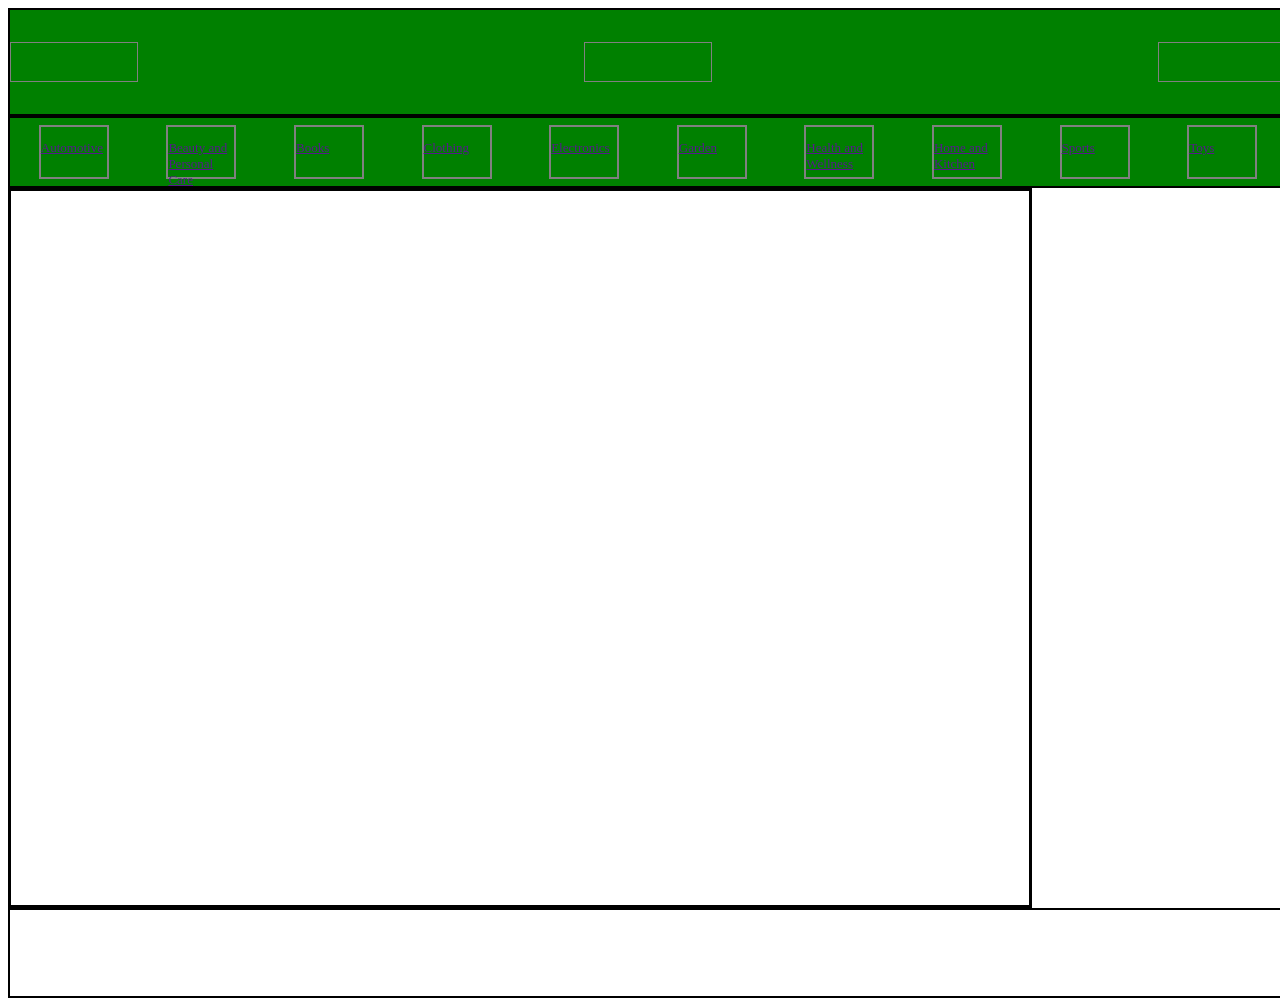
==== index.html @ 711eae20 "frontend stuff" ====
<!DOCTYPE html>
<html lang="en">
<head>
    <meta charset="UTF-8">
    <meta name="viewport" content="width=device-width, initial-scale=1.0">
    <title>webshop</title>
    <link rel="stylesheet" href="style.css">
</head>
<body>
    <header>
        <section id="top">
            <div id="login"><img src="https://external-content.duckduckgo.com/iu/?u=https%3A%2F%2Fw7.pngwing.com%2Fpngs%2F81%2F570%2Fpng-transparent-profile-logo-computer-icons-user-user-blue-heroes-logo.png&f=1&nofb=1&ipt=aa753eb580d3f5b8de29c33755204b1c9de321f081be3feeca931394bd834cc1" alt=""></div>
            <div id="logo"><img src="https://external-content.duckduckgo.com/iu/?u=https%3A%2F%2Fd1csarkz8obe9u.cloudfront.net%2Fposterpreviews%2Fprofessional-logo-design-template-99eb60199346b115b2cb5cd32eebb582_screen.jpg%3Fts%3D1621160488&f=1&nofb=1&ipt=78014ba0e2e1c7c8bb31674689281ed188a355c8fa24ca6b5a8a7b20e74b12da" alt=""></div>
            <div id="cart"><img src="https://external-content.duckduckgo.com/iu/?u=https%3A%2F%2Fwww.freepnglogos.com%2Fuploads%2Fshopping-cart-png%2Fshopping-cart-svg-png-icon-download-28.png&f=1&nofb=1&ipt=2638c27563ce1513f34514d334b14de464d65fbbb8a986ba3597003d5b42f2f1" alt=""></div>
        </section>
        <section id="categories">
            <div class="category"><p><a href="">Automotive</a></p></div>
            <div class="category"><p><a href="">Beauty and Personal Care</a></p></div>
            <div class="category"><p><a href="">Books</a></p></div>
            <div class="category"><p><a href="">Clothing</a></p></div>
            <div class="category"><p><a href="">Electronics</a></p></div>
            <div class="category"><p><a href="">Garden</a></p></div>
            <div class="category"><p><a href="">Health and Wellness</a></p></div>
            <div class="category"><p><a href="">Home and Kitchen</a></p></div>
            <div class="category"><p><a href="">Sports</a></p></div>
            <div class="category"><p><a href="">Toys</a></p></div>
        </section>
    </header>
    <main>
        <section id="productPage">
            <div id="productFilters"></div>
            <div class="product">
                <div class="productImage"></div>
                <div class="productTitle"></div>
                <div class="productDescription"></div>
            </div>
        </section>
    </main>
    <footer>
        <section id="contactInfo"></section>
        <section id="copyright"></section>
        <section id="whatEverIHaventDecidedYet"></section>
    </footer>
</body>
</html>
---- style.css ----
:root {
    --primaryColor: #dc143c;
    --secondaryColor: #ff033e;
    --accentColor: #bcd4e6;
    --wildOption: #da9100;
}
* {
    box-sizing: border-box;
}

header {
    border: 3px grey;
    width: 100vw;
    height: 20vh;
    margin-left: 0;
    background-color: red;
}

#top {
    display: flex;
    width: 100%;
    height: 60%;
    border: 2px black solid;
    background-color: green;
    justify-content: space-between;
}
#login {
    display: flex;
    width: 10%;
    height: 40px;
    margin-top: auto;
    margin-bottom: auto;
    border: 1px grey solid;
}
#logo {
    display: flex;
    width: 10%;
    height: 40px;
    margin: auto;
    padding-right: 0;
    border: 1px grey solid;
}
#cart {
    display: flex;
    width: 10%;
    height: 40px;
    margin-top: auto;
    margin-bottom: auto;
    border: 1px grey solid;
}

#categories {
    display: flex;
    width: 100%;
    height: 40%;
    border: 2px black solid;
    background-color: green;
    justify-content: space-evenly;
}

.category {
    width: 70px;
    height: 80%;
    margin: auto;
    border: 2px grey solid;
    align-items: center;
}
.category p {
    display: flex;
    flex-grow: 1;
    font-size: 13px;
    justify-self: center;
}

main {
    width: 100vw;
    height: auto;
}
#productPage {
    display: flex;
    width: 80vw;
    height: 80vh;
    border: 3px black solid;
    justify-self: center;
}

footer {
    width: 100vw;
    height: 10vh;
    border: 2px black solid;
}
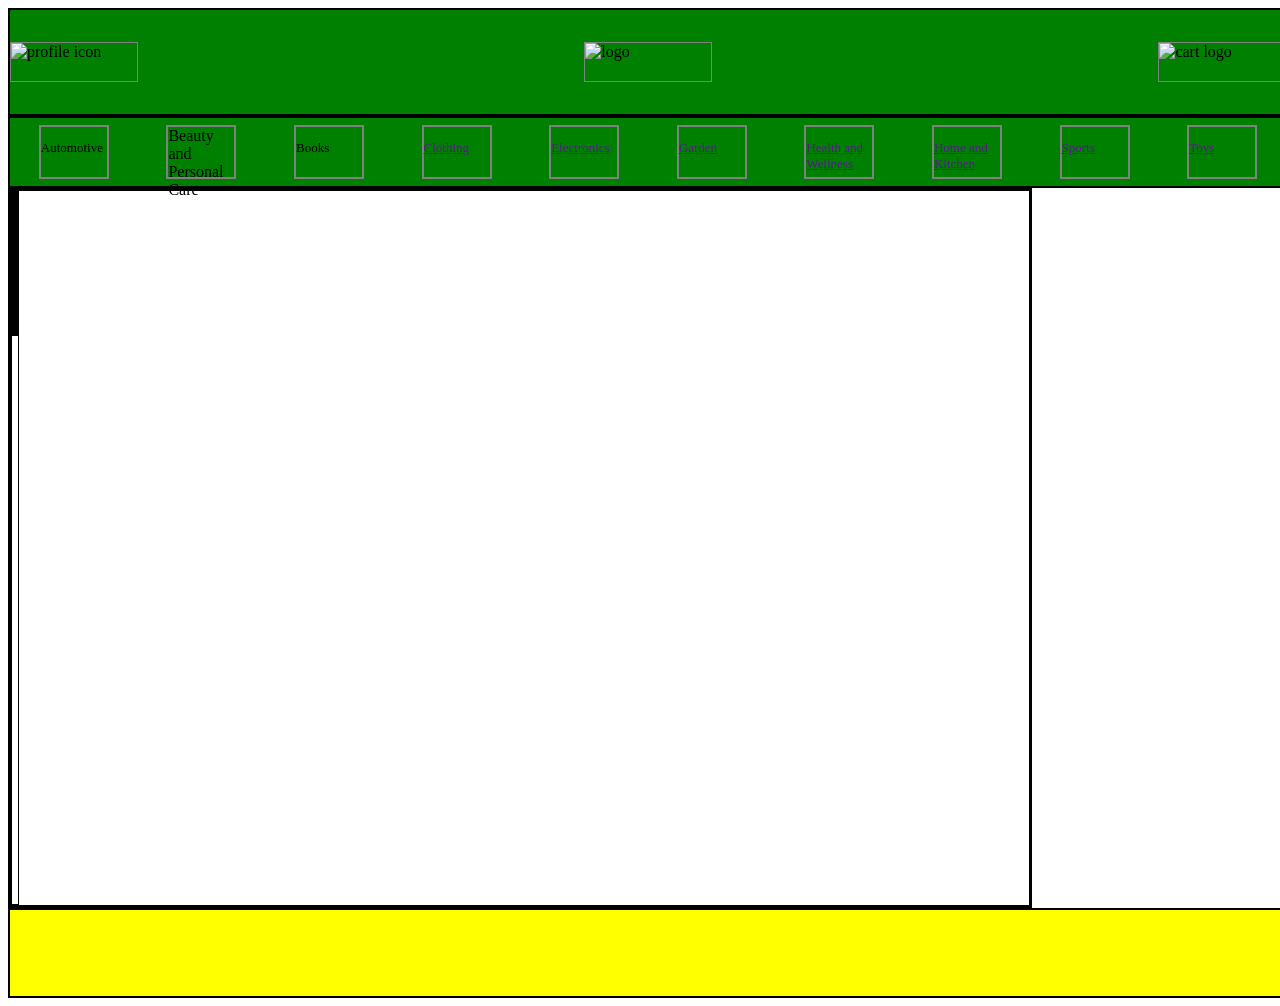
==== commit e61b0d3c: "Tisdags arbete" ====
--- a/index.html
+++ b/index.html
@@ -9,14 +9,14 @@
 <body>
     <header>
         <section id="top">
-            <div id="login"><img src="https://external-content.duckduckgo.com/iu/?u=https%3A%2F%2Fw7.pngwing.com%2Fpngs%2F81%2F570%2Fpng-transparent-profile-logo-computer-icons-user-user-blue-heroes-logo.png&f=1&nofb=1&ipt=aa753eb580d3f5b8de29c33755204b1c9de321f081be3feeca931394bd834cc1" alt=""></div>
-            <div id="logo"><img src="https://external-content.duckduckgo.com/iu/?u=https%3A%2F%2Fd1csarkz8obe9u.cloudfront.net%2Fposterpreviews%2Fprofessional-logo-design-template-99eb60199346b115b2cb5cd32eebb582_screen.jpg%3Fts%3D1621160488&f=1&nofb=1&ipt=78014ba0e2e1c7c8bb31674689281ed188a355c8fa24ca6b5a8a7b20e74b12da" alt=""></div>
-            <div id="cart"><img src="https://external-content.duckduckgo.com/iu/?u=https%3A%2F%2Fwww.freepnglogos.com%2Fuploads%2Fshopping-cart-png%2Fshopping-cart-svg-png-icon-download-28.png&f=1&nofb=1&ipt=2638c27563ce1513f34514d334b14de464d65fbbb8a986ba3597003d5b42f2f1" alt=""></div>
+            <div id="login" onclick="userPage()"><img src="https://external-content.duckduckgo.com/iu/?u=https%3A%2F%2Fw7.pngwing.com%2Fpngs%2F81%2F570%2Fpng-transparent-profile-logo-computer-icons-user-user-blue-heroes-logo.png&f=1&nofb=1&ipt=aa753eb580d3f5b8de29c33755204b1c9de321f081be3feeca931394bd834cc1" alt="profile icon"></div>
+            <div id="logo"><img src="https://external-content.duckduckgo.com/iu/?u=https%3A%2F%2Fd1csarkz8obe9u.cloudfront.net%2Fposterpreviews%2Fprofessional-logo-design-template-99eb60199346b115b2cb5cd32eebb582_screen.jpg%3Fts%3D1621160488&f=1&nofb=1&ipt=78014ba0e2e1c7c8bb31674689281ed188a355c8fa24ca6b5a8a7b20e74b12da" alt="logo"></div>
+            <div id="cart"><img src="https://external-content.duckduckgo.com/iu/?u=https%3A%2F%2Fwww.freepnglogos.com%2Fuploads%2Fshopping-cart-png%2Fshopping-cart-svg-png-icon-download-28.png&f=1&nofb=1&ipt=2638c27563ce1513f34514d334b14de464d65fbbb8a986ba3597003d5b42f2f1" alt="cart logo"></div>
         </section>
         <section id="categories">
-            <div class="category"><p><a href="">Automotive</a></p></div>
-            <div class="category"><p><a href="">Beauty and Personal Care</a></p></div>
-            <div class="category"><p><a href="">Books</a></p></div>
+            <div class="category" id="automativeButton"><p>Automotive</p></div>
+            <div class="category" id="beautyButton">Beauty and Personal Care</p></div>
+            <div class="category" id="bookButton"><p>Books</p></div>
             <div class="category"><p><a href="">Clothing</a></p></div>
             <div class="category"><p><a href="">Electronics</a></p></div>
             <div class="category"><p><a href="">Garden</a></p></div>
@@ -30,9 +30,9 @@
         <section id="productPage">
             <div id="productFilters"></div>
             <div class="product">
-                <div class="productImage"></div>
                 <div class="productTitle"></div>
                 <div class="productDescription"></div>
+                <div class="productPrice"></div>
             </div>
         </section>
     </main>
@@ -41,5 +41,7 @@
         <section id="copyright"></section>
         <section id="whatEverIHaventDecidedYet"></section>
     </footer>
+    <script src="script.js"></script>
+    <script src="server.js"></script>
 </body>
 </html>
--- a/style.css
+++ b/style.css
@@ -7,6 +7,8 @@
 * {
     box-sizing: border-box;
 }
+
+body {z-index: 0;}
 
 header {
     border: 3px grey;
@@ -26,6 +28,7 @@
 }
 #login {
     display: flex;
+    z-index: 1;
     width: 10%;
     height: 40px;
     margin-top: auto;
@@ -42,6 +45,7 @@
 }
 #cart {
     display: flex;
+    z-index: 1;
     width: 10%;
     height: 40px;
     margin-top: auto;
@@ -72,6 +76,68 @@
     justify-self: center;
 }
 
+#userLoginPage {
+    position: absolute;
+    z-index: 2;
+    background-color: blue;
+    border: 1px black solid;
+}
+#userLoginForm {
+    position: absolute;
+    z-index: 2;
+    background-color: lightblue;
+    border: 1px black solid;
+
+    grid-row: 1fr 1fr 1fr 1fr 1fr;
+    grid-column: 1fr 3fr 1fr;
+
+    grid-template-areas: 
+      '. . .'
+    '. name .'
+      '. . .'
+    '. pass .'
+      '. . .';
+}
+
+#userCreatePage {
+    display: contents;
+    background-color: blue;
+    border: 1px black solid;
+
+    grid-row: 1fr 1fr 1fr 1fr 1fr 1fr 1fr 1fr 1fr;/*Like counting stairs*/
+    grid-column: 1fr 3fr 1fr;/*If those stairs had lanes*/
+
+    grid-template-areas: 
+      '. . .'
+    '. name .'
+      '. . .'
+    '. pass1 .'
+      '. . .'
+    '. pass2 .'
+      '. . .'
+    '. email .'
+      '. . .';
+}
+#userCreateForm {
+    display: grid;
+    background-color: lightblue;
+    border: 1px solid black;
+}
+
+/*Common ruleset cause why not*/
+#loginName,#loginPassword,#createName,#createPassword,#confirmPassword,#confirmEmail {
+    background-color: violet;
+    border: 2px black solid;
+} /*Below belongs to userLogin*/
+#loginName {grid-area: 'name';}
+#loginPassword {grid-area: 'pass';}
+/*Below belongs to userCreate*/
+#createName {grid-area: 'name';}
+#createPassword {grid-area: 'pass1';}
+#confirmPassword {grid-area: 'pass2';}
+#confirmEmail {grid-area: 'email';}
+
+
 main {
     width: 100vw;
     height: auto;
@@ -83,8 +149,30 @@
     border: 3px black solid;
     justify-self: center;
 }
+.product {
+    border: 1px black solid;
+    display: grid;
+    grid-row: 1fr 1fr 1fr 1fr 1fr;
+    grid-column: 1fr 1fr 1fr 1fr;
+
+    grid-template-areas: 
+    '. title title .'
+    'desc desc desc desc'
+    'desc desc desc desc'
+    'desc desc desc desc'
+    '. price price plus';
+} /*how to structure*/
+.productTitle {grid-area: 'title'; color: var(--wildOption);}
+.productDescription {grid-area: 'desc'; color: var(--secondaryColor);}
+.productPrice {grid-area: 'price'; color: var(--wildOption);}
+.plusButton {grid-area: 'plus'; color: var(--secondaryColor);}
+
+.productTitle,.productDescription,.productPrice {
+    border: 1px black solid;
+}
 
 footer {
+    background-color: yellow;
     width: 100vw;
     height: 10vh;
     border: 2px black solid;
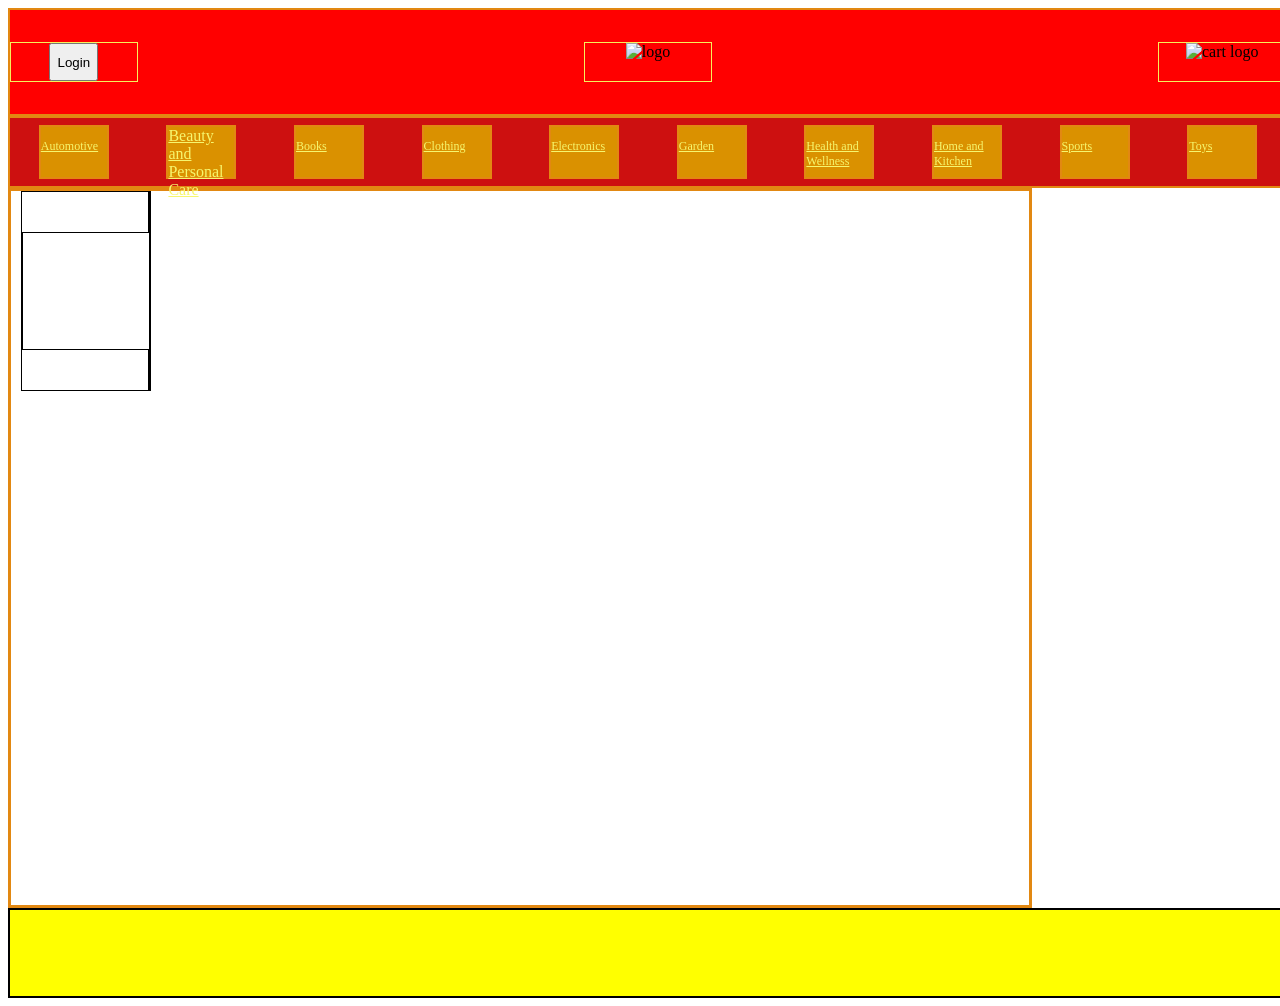
==== commit ccf2b7cc: "'Onsdag-Torsdag arbete'" ====
--- a/index.html
+++ b/index.html
@@ -6,10 +6,10 @@
     <title>webshop</title>
     <link rel="stylesheet" href="style.css">
 </head>
-<body>
-    <header>
+<body id="mainBody">
+    <header id="mainHeader">
         <section id="top">
-            <div id="login" onclick="userPage()"><img src="https://external-content.duckduckgo.com/iu/?u=https%3A%2F%2Fw7.pngwing.com%2Fpngs%2F81%2F570%2Fpng-transparent-profile-logo-computer-icons-user-user-blue-heroes-logo.png&f=1&nofb=1&ipt=aa753eb580d3f5b8de29c33755204b1c9de321f081be3feeca931394bd834cc1" alt="profile icon"></div>
+            <div id="login"><button id="loginButton" style="cursor: pointer;">Login</button></div>
             <div id="logo"><img src="https://external-content.duckduckgo.com/iu/?u=https%3A%2F%2Fd1csarkz8obe9u.cloudfront.net%2Fposterpreviews%2Fprofessional-logo-design-template-99eb60199346b115b2cb5cd32eebb582_screen.jpg%3Fts%3D1621160488&f=1&nofb=1&ipt=78014ba0e2e1c7c8bb31674689281ed188a355c8fa24ca6b5a8a7b20e74b12da" alt="logo"></div>
             <div id="cart"><img src="https://external-content.duckduckgo.com/iu/?u=https%3A%2F%2Fwww.freepnglogos.com%2Fuploads%2Fshopping-cart-png%2Fshopping-cart-svg-png-icon-download-28.png&f=1&nofb=1&ipt=2638c27563ce1513f34514d334b14de464d65fbbb8a986ba3597003d5b42f2f1" alt="cart logo"></div>
         </section>
@@ -17,13 +17,13 @@
             <div class="category" id="automativeButton"><p>Automotive</p></div>
             <div class="category" id="beautyButton">Beauty and Personal Care</p></div>
             <div class="category" id="bookButton"><p>Books</p></div>
-            <div class="category"><p><a href="">Clothing</a></p></div>
-            <div class="category"><p><a href="">Electronics</a></p></div>
-            <div class="category"><p><a href="">Garden</a></p></div>
-            <div class="category"><p><a href="">Health and Wellness</a></p></div>
-            <div class="category"><p><a href="">Home and Kitchen</a></p></div>
-            <div class="category"><p><a href="">Sports</a></p></div>
-            <div class="category"><p><a href="">Toys</a></p></div>
+            <div class="category"><p>Clothing</p></div>
+            <div class="category"><p>Electronics</p></div>
+            <div class="category"><p>Garden</p></div>
+            <div class="category"><p>Health and Wellness</p></div>
+            <div class="category"><p>Home and Kitchen</p></div>
+            <div class="category"><p>Sports</p></div>
+            <div class="category"><p>Toys</p></div>
         </section>
     </header>
     <main>
@@ -41,7 +41,18 @@
         <section id="copyright"></section>
         <section id="whatEverIHaventDecidedYet"></section>
     </footer>
-    <script src="script.js"></script>
-    <script src="server.js"></script>
+
+    <script>
+    document.getElementById("loginButton").onclick = function() {
+        window.location.href = 'login.html'; // respond if the server responds with redirect
+    };
+
+    document.getElementsByClassName(".category")    
+    
+
+
+        </script>
+    <script src="productPage.js"></script>
+    <script src="cartScript.js"></script>    
 </body>
 </html>
--- a/style.css
+++ b/style.css
@@ -1,173 +1,149 @@
 :root {
-    --primaryColor: #dc143c;
+    --primaryColor: #cd1010;
     --secondaryColor: #ff033e;
     --accentColor: #bcd4e6;
-    --wildOption: #da9100;
+    --linecColor: #e28812; /*Märkte stavningen efteråt, men ingen poäng att ändra på*/
+    --ligthLineColor: #f6f15c;
+    --wildOption: #da9100; /*För varför inte*/
 }
 * {
     box-sizing: border-box;
 }
 
-body {z-index: 0;}
+#mainBody {z-index: 0;}
+#loginBody {background-color: var(--primaryColor);}
 
-header {
-    border: 3px grey;
+#mainHeader {
+    border: 3px var(--linecColor);
     width: 100vw;
     height: 20vh;
     margin-left: 0;
-    background-color: red;
+    background-color: var(--secondaryColor);
 }
 
 #top {
     display: flex;
     width: 100%;
     height: 60%;
-    border: 2px black solid;
-    background-color: green;
+    border: 2px var(--linecColor) solid;
+    background-color: red;
     justify-content: space-between;
 }
 #login {
     display: flex;
+    justify-content: center;
     z-index: 1;
     width: 10%;
     height: 40px;
     margin-top: auto;
     margin-bottom: auto;
-    border: 1px grey solid;
+    border: 1px var(--ligthLineColor) solid; /*Lite ful*/
 }
 #logo {
     display: flex;
+    justify-content: center;
     width: 10%;
     height: 40px;
     margin: auto;
     padding-right: 0;
-    border: 1px grey solid;
+    border: 1px var(--ligthLineColor) solid;
 }
 #cart {
     display: flex;
+    justify-content: center;
     z-index: 1;
     width: 10%;
     height: 40px;
     margin-top: auto;
     margin-bottom: auto;
-    border: 1px grey solid;
+    border: 1px var(--ligthLineColor) solid;
 }
 
 #categories {
     display: flex;
+    overflow-wrap: auto;
+    justify-content: space-between;
     width: 100%;
     height: 40%;
-    border: 2px black solid;
-    background-color: green;
+    border: 2px var(--linecColor) solid;
+    background-color: var(--primaryColor);
     justify-content: space-evenly;
 }
 
 .category {
+    position: relative;
+    background-color: var(--wildOption);
+    color: rgb(246, 246, 110);
+    text-decoration: underline;
     width: 70px;
     height: 80%;
     margin: auto;
-    border: 2px grey solid;
+    border: 2px var(--linecColor) solid;
     align-items: center;
 }
 .category p {
     display: flex;
-    flex-grow: 1;
-    font-size: 13px;
+    flex-shrink: 1;
+    font-size: 12px;
     justify-self: center;
 }
 
-#userLoginPage {
-    position: absolute;
-    z-index: 2;
-    background-color: blue;
-    border: 1px black solid;
-}
-#userLoginForm {
-    position: absolute;
-    z-index: 2;
-    background-color: lightblue;
-    border: 1px black solid;
-
-    grid-row: 1fr 1fr 1fr 1fr 1fr;
-    grid-column: 1fr 3fr 1fr;
-
-    grid-template-areas: 
-      '. . .'
-    '. name .'
-      '. . .'
-    '. pass .'
-      '. . .';
-}
-
-#userCreatePage {
-    display: contents;
-    background-color: blue;
-    border: 1px black solid;
-
-    grid-row: 1fr 1fr 1fr 1fr 1fr 1fr 1fr 1fr 1fr;/*Like counting stairs*/
-    grid-column: 1fr 3fr 1fr;/*If those stairs had lanes*/
-
-    grid-template-areas: 
-      '. . .'
-    '. name .'
-      '. . .'
-    '. pass1 .'
-      '. . .'
-    '. pass2 .'
-      '. . .'
-    '. email .'
-      '. . .';
-}
-#userCreateForm {
-    display: grid;
-    background-color: lightblue;
-    border: 1px solid black;
-}
-
-/*Common ruleset cause why not*/
-#loginName,#loginPassword,#createName,#createPassword,#confirmPassword,#confirmEmail {
-    background-color: violet;
-    border: 2px black solid;
-} /*Below belongs to userLogin*/
-#loginName {grid-area: 'name';}
-#loginPassword {grid-area: 'pass';}
-/*Below belongs to userCreate*/
-#createName {grid-area: 'name';}
-#createPassword {grid-area: 'pass1';}
-#confirmPassword {grid-area: 'pass2';}
-#confirmEmail {grid-area: 'email';}
 
 
 main {
     width: 100vw;
     height: auto;
 }
-#productPage {
+#productPage { /*parent*/
     display: flex;
+    flex-wrap: wrap;
     width: 80vw;
     height: 80vh;
-    border: 3px black solid;
+    border: 3px var(--linecColor) solid;
     justify-self: center;
 }
+#productFilters {
+    display: block;
+    
+}
 .product {
+    height: 200px;
+    width: 130px;
+    margin-left: 10px;
+    margin-right: 10px;
     border: 1px black solid;
     display: grid;
-    grid-row: 1fr 1fr 1fr 1fr 1fr;
-    grid-column: 1fr 1fr 1fr 1fr;
+    grid-template-columns: 1fr; /* One column layout */
+    grid-template-rows: repeat(5, 1fr); /* Five equal rows */
+    grid-template-areas: 
+        '. title title .'
+        'desc desc desc desc'
+        'desc desc desc desc'
+        'desc desc desc desc'
+        '. price price plus';
+}
 
-    grid-template-areas: 
-    '. title title .'
-    'desc desc desc desc'
-    'desc desc desc desc'
-    'desc desc desc desc'
-    '. price price plus';
-} /*how to structure*/
-.productTitle {grid-area: 'title'; color: var(--wildOption);}
-.productDescription {grid-area: 'desc'; color: var(--secondaryColor);}
-.productPrice {grid-area: 'price'; color: var(--wildOption);}
-.plusButton {grid-area: 'plus'; color: var(--secondaryColor);}
+.productTitle {
+    grid-area: title; /* No quotes needed */
+    color: var(--wildOption);
+    border: 1px black solid;
+}
 
-.productTitle,.productDescription,.productPrice {
+.productDescription {
+    grid-area: desc; /* No quotes needed */
+    color: var(--secondaryColor);
+    border: 1px black solid;
+}
+
+.productPrice {
+    grid-area: price; /* No quotes needed */
+    color: var(--wildOption);
+    border: 1px black solid;
+}
+
+.plusButton {
+    grid-area: plus; /* No quotes needed */
+    color: var(--secondaryColor);
     border: 1px black solid;
 }
 
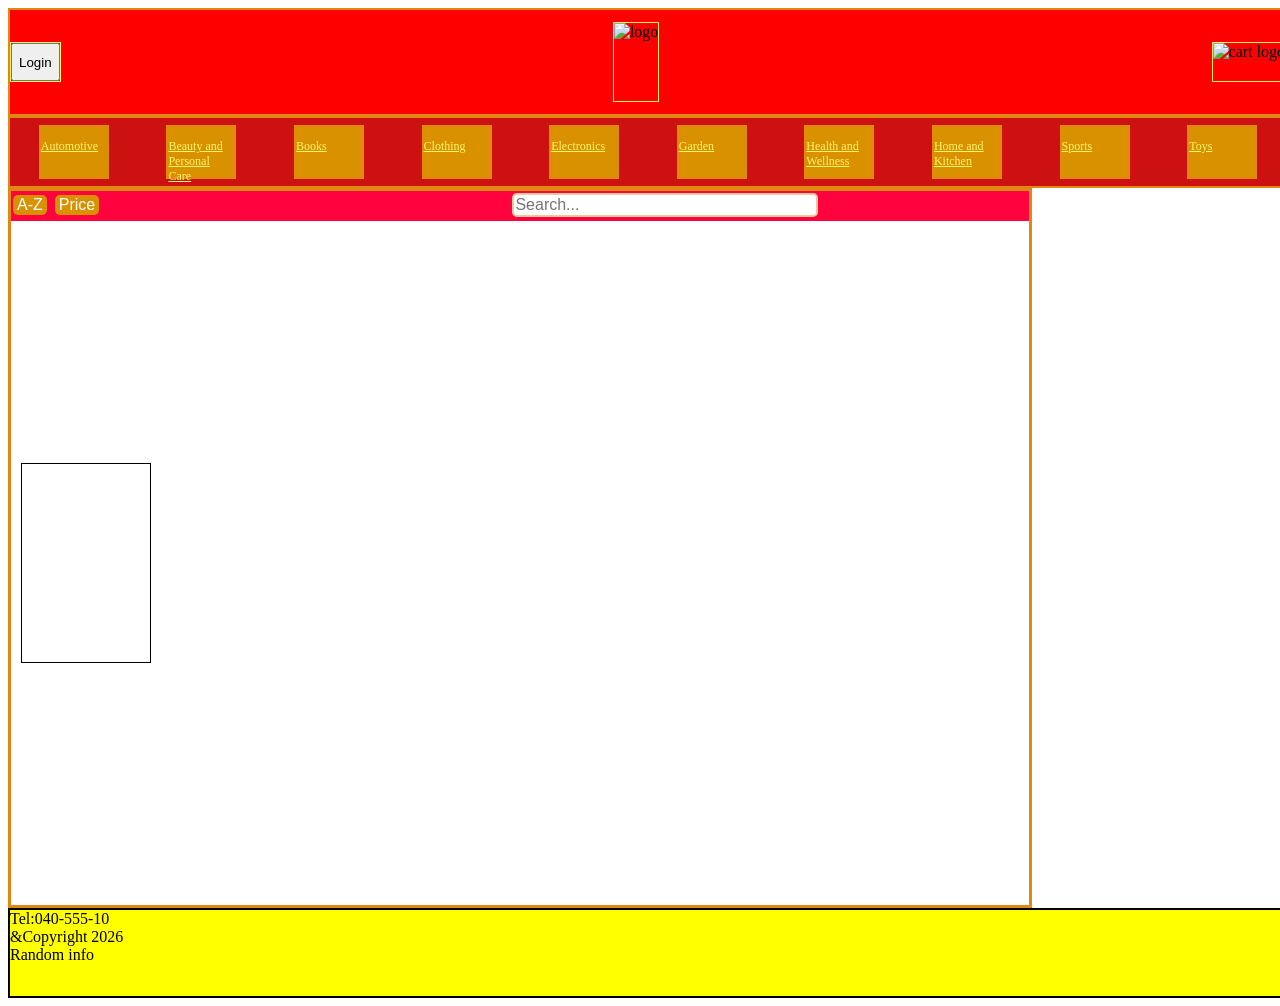
==== commit 2fdbaac2: "'Fredag-Lördags arbete'" ====
--- a/index.html
+++ b/index.html
@@ -14,32 +14,34 @@
             <div id="cart"><img src="https://external-content.duckduckgo.com/iu/?u=https%3A%2F%2Fwww.freepnglogos.com%2Fuploads%2Fshopping-cart-png%2Fshopping-cart-svg-png-icon-download-28.png&f=1&nofb=1&ipt=2638c27563ce1513f34514d334b14de464d65fbbb8a986ba3597003d5b42f2f1" alt="cart logo"></div>
         </section>
         <section id="categories">
-            <div class="category" id="automativeButton"><p>Automotive</p></div>
-            <div class="category" id="beautyButton">Beauty and Personal Care</p></div>
-            <div class="category" id="bookButton"><p>Books</p></div>
-            <div class="category"><p>Clothing</p></div>
-            <div class="category"><p>Electronics</p></div>
-            <div class="category"><p>Garden</p></div>
-            <div class="category"><p>Health and Wellness</p></div>
-            <div class="category"><p>Home and Kitchen</p></div>
-            <div class="category"><p>Sports</p></div>
-            <div class="category"><p>Toys</p></div>
+            <div class="category" id="automativeBtn"><p>Automotive</p></div>
+            <div class="category" id="beautyBtn"><p>Beauty and Personal Care</p></div>
+            <div class="category" id="bookBtn"><p>Books</p></div>
+            <div class="category" id="clothingBtn"><p>Clothing</p></div>
+            <div class="category" id="electronicsBtn"><p>Electronics</p></div>
+            <div class="category" id="gardenBtn"><p>Garden</p></div>
+            <div class="category" id="healthBtn"><p>Health and Wellness</p></div>
+            <div class="category" id="homeBtn"><p>Home and Kitchen</p></div>
+            <div class="category" id="sportsBtn"><p>Sports</p></div>
+            <div class="category" id="toysBtn"><p>Toys</p></div>
         </section>
     </header>
     <main>
         <section id="productPage">
-            <div id="productFilters"></div>
+            <div id="productFilters">
+                <input type="button" value="A-Z" id="alphabet"> <!--sort by alphabetic order-->
+                <input type="button" value="Price" id="price"> <!--sort by price-->
+                <input type="text" id="searchBar" placeholder="Search..."> <!--Search products-->
+            </div>
             <div class="product">
-                <div class="productTitle"></div>
-                <div class="productDescription"></div>
-                <div class="productPrice"></div>
+                
             </div>
         </section>
     </main>
     <footer>
-        <section id="contactInfo"></section>
-        <section id="copyright"></section>
-        <section id="whatEverIHaventDecidedYet"></section>
+        <section id="contactInfo">Tel:040-555-10</section>
+        <section id="copyright">&Copyright 2026</section>
+        <section id="whatEverIHaventDecidedYet">Random info</section>
     </footer>
 
     <script>
@@ -52,6 +54,7 @@
 
 
         </script>
+    <script src="filterScript.js"></script>    
     <script src="productPage.js"></script>
     <script src="cartScript.js"></script>    
 </body>
--- a/style.css
+++ b/style.css
@@ -5,6 +5,7 @@
     --linecColor: #e28812; /*Märkte stavningen efteråt, men ingen poäng att ändra på*/
     --ligthLineColor: #f6f15c;
     --wildOption: #da9100; /*För varför inte*/
+    --wilderOption: #f3c863;
 }
 * {
     box-sizing: border-box;
@@ -33,7 +34,7 @@
     display: flex;
     justify-content: center;
     z-index: 1;
-    width: 10%;
+    width: fit-content;
     height: 40px;
     margin-top: auto;
     margin-bottom: auto;
@@ -42,8 +43,8 @@
 #logo {
     display: flex;
     justify-content: center;
-    width: 10%;
-    height: 40px;
+    width: fit-content;
+    height: 80px;
     margin: auto;
     padding-right: 0;
     border: 1px var(--ligthLineColor) solid;
@@ -52,7 +53,7 @@
     display: flex;
     justify-content: center;
     z-index: 1;
-    width: 10%;
+    width: fit-content;
     height: 40px;
     margin-top: auto;
     margin-bottom: auto;
@@ -75,6 +76,7 @@
     background-color: var(--wildOption);
     color: rgb(246, 246, 110);
     text-decoration: underline;
+    cursor: pointer;
     width: 70px;
     height: 80%;
     margin: auto;
@@ -89,6 +91,47 @@
 }
 
 
+#productFilters {
+    display: flex;
+    justify-content: space-between;
+}
+
+#alphabet, #price {
+    background-color: var(--wildOption); 
+    color: white; 
+    border: none; 
+    padding: 1px 4px; 
+    text-align: center; 
+    text-decoration: none; 
+    display: inline-block; 
+    font-size: 16px; 
+    margin: 4px 2px; 
+    cursor: pointer; /* Pointer cursor on hover */
+    border-radius: 5px; 
+    transition: background-color 0.3s; 
+}
+
+#alphabet:hover, #price:hover {
+    background-color: var(--wilderOption); 
+}
+
+/* Stilningen av sökningen */
+#searchBar {
+    width: 30%; 
+    padding: 1px; 
+    margin-left: 40%;
+    border: 2px solid #e9cb9e; 
+    border-radius: 5px; 
+    font-size: 16px;
+}
+
+#searchBar:focus {
+    border-color: #e0b14d; 
+    outline: none; 
+}
+
+
+
 
 main {
     width: 100vw;
@@ -104,6 +147,10 @@
 }
 #productFilters {
     display: block;
+    height: 30px;
+    width: 100%;
+    background-color: var(--secondaryColor);
+    border: 3px --ligthLineColor solid;
     
 }
 .product {
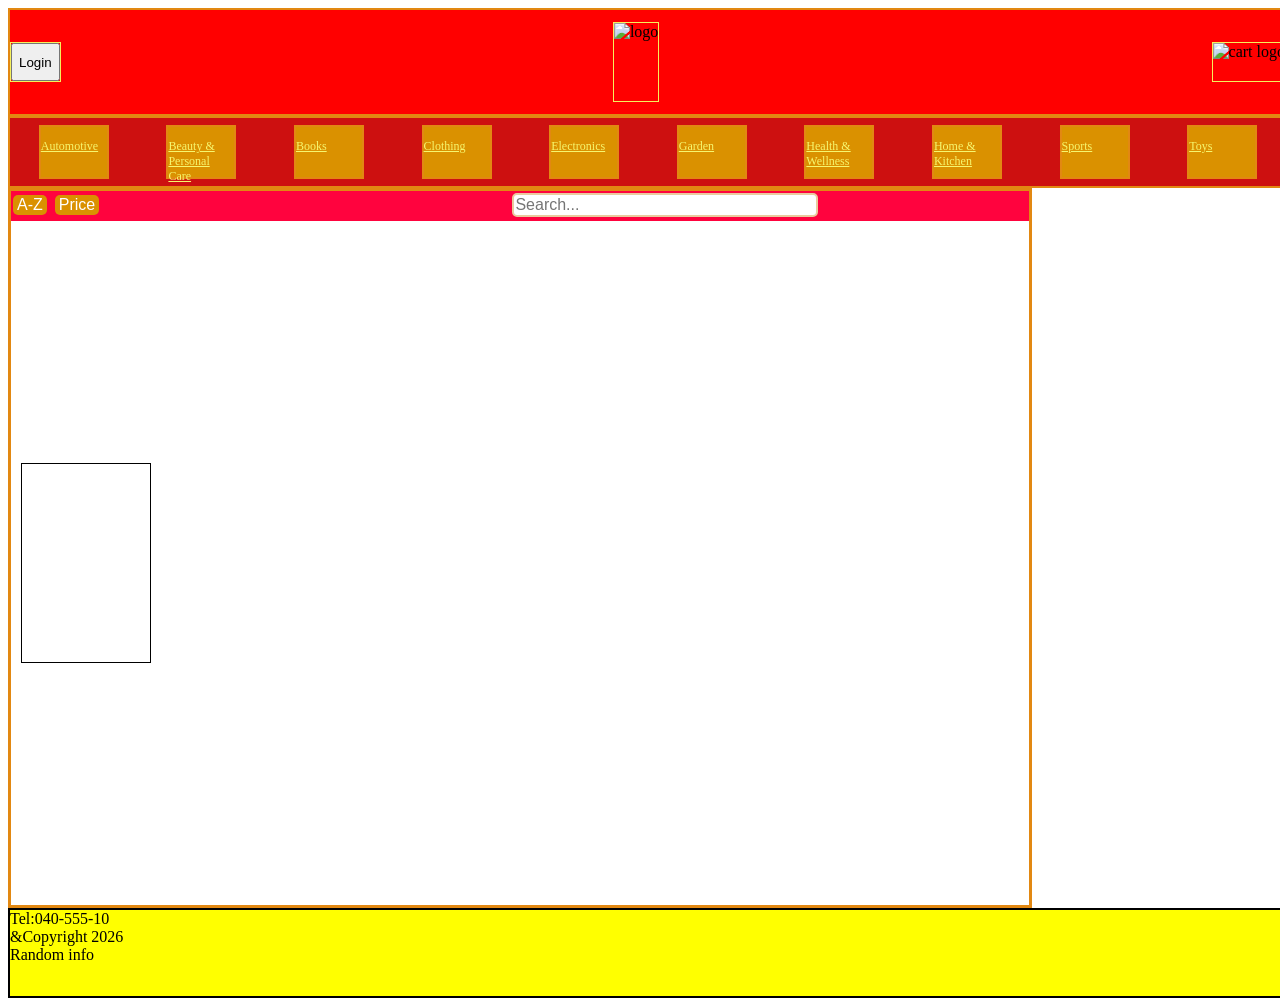
==== commit 635c8c1f: "Söndags arbete" ====
--- a/index.html
+++ b/index.html
@@ -15,18 +15,19 @@
         </section>
         <section id="categories">
             <div class="category" id="automativeBtn"><p>Automotive</p></div>
-            <div class="category" id="beautyBtn"><p>Beauty and Personal Care</p></div>
+            <div class="category" id="beautyBtn"><p>Beauty & Personal Care</p></div>
             <div class="category" id="bookBtn"><p>Books</p></div>
             <div class="category" id="clothingBtn"><p>Clothing</p></div>
             <div class="category" id="electronicsBtn"><p>Electronics</p></div>
             <div class="category" id="gardenBtn"><p>Garden</p></div>
-            <div class="category" id="healthBtn"><p>Health and Wellness</p></div>
-            <div class="category" id="homeBtn"><p>Home and Kitchen</p></div>
+            <div class="category" id="healthBtn"><p>Health & Wellness</p></div>
+            <div class="category" id="homeBtn"><p>Home & Kitchen</p></div>
             <div class="category" id="sportsBtn"><p>Sports</p></div>
             <div class="category" id="toysBtn"><p>Toys</p></div>
         </section>
     </header>
     <main>
+        
         <section id="productPage">
             <div id="productFilters">
                 <input type="button" value="A-Z" id="alphabet"> <!--sort by alphabetic order-->
@@ -53,8 +54,7 @@
     
 
 
-        </script>
-    <script src="filterScript.js"></script>    
+        </script>   
     <script src="productPage.js"></script>
     <script src="cartScript.js"></script>    
 </body>
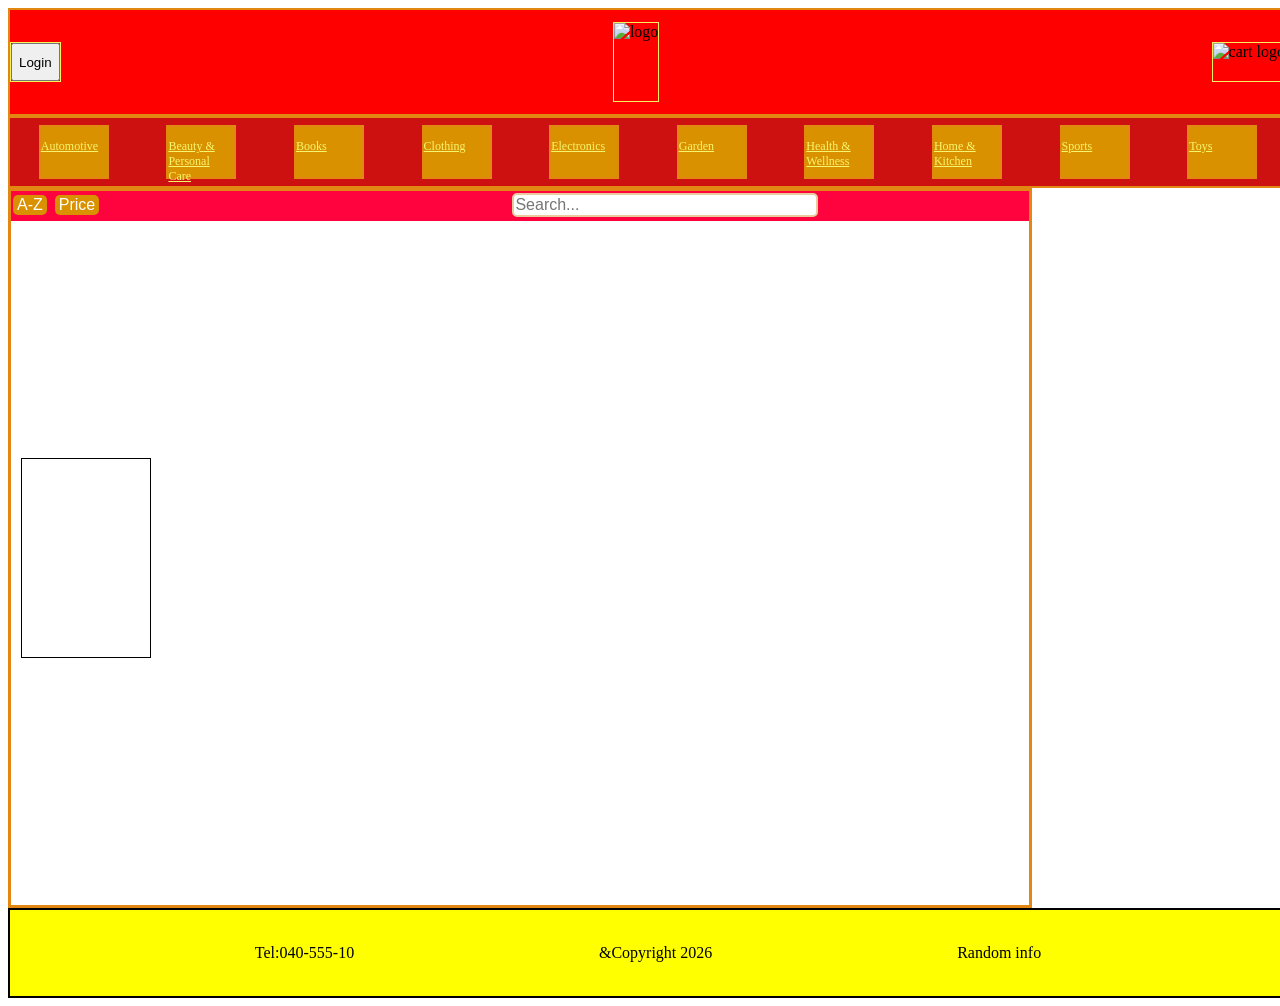
==== commit bc04519a: "Arbete från (09/04)" ====
--- a/index.html
+++ b/index.html
@@ -54,8 +54,582 @@
     
 
 
-        </script>   
-    <script src="productPage.js"></script>
-    <script src="cartScript.js"></script>    
+        </script>
+        
+        <script>
+            const cartBtn = document.getElementById("cart"); // the div cart
+if (!cartBtn) throw new Error("Missing #cart element"); // it exists, don't worry
+
+var items = items || []; // either there's something or it's an empty array
+let cartState = { // where we will add the products
+  // items keyed by productId: { id, title, price, discountPrice?, quantity, meta? }
+  items: {} // initiated empty
+};
+
+var globalCartAddItem;
+//document.getElementsByClassName("plusButton").addEventListener('click', window.cartAddItem(this)); // it works according to console log
+
+cartBtn.addEventListener('click', () => { // does not work
+  // Toggle: if cart exists remove it, otherwise create
+  const existing = document.getElementById("cartBody");
+  if (existing) existing.remove(); // acts like a toggle
+  else cartModule(); // launches it off
+});
+
+function cartModule() { // creates the module where everything is shown
+  const body = document.createElement("div");
+  body.id = "cartBody"; // main body
+
+  // header
+  const header = document.createElement("div");
+  header.id = "cartHeader";
+  const title = document.createElement("h3");
+  title.textContent = "Din kundvagn";
+  const closeBtn = document.createElement("button");
+  closeBtn.id = "cartCloseBtn";
+  closeBtn.textContent = "✕";
+  closeBtn.addEventListener('click', () => body.remove());
+  header.appendChild(title);
+  header.appendChild(closeBtn);
+
+  // product container
+  const container = document.createElement("div");
+  container.id = "productContainer";
+
+  // footer with totals & checkout
+  const footer = document.createElement("div");
+  footer.id = "cartFooter";
+  const totalsRow = document.createElement("div");
+  totalsRow.classList.add("totalsRow");
+  const totalLabel = document.createElement("div");
+  totalLabel.textContent = "Totalt:";
+  const totalValue = document.createElement("div");
+  totalValue.id = "cartTotalValue";
+  totalValue.textContent = "0.00 kr"; // initial value
+  totalsRow.appendChild(totalLabel);
+  totalsRow.appendChild(totalValue);
+
+  const checkoutBtn = document.createElement("button");
+  checkoutBtn.classList.add("checkoutBtn");
+  checkoutBtn.textContent = "Betala";
+  checkoutBtn.addEventListener('click', () => { // when the checkout button is pressed
+    if (Object.keys(cartState.items).length === 0) { // Object is the common point between constructed objects, i think
+      alert("Kundvagnen är tom.");// checks if any itmes were added, if zero- this outputs
+      return; // returns what's in the code block
+    }
+    // placeholder checkout behavior
+    alert("Checkout: " + totalValue.textContent);
+    // After checkout, clear cart:
+    cartState.items = {};
+    renderProducts(container, totalValue);
+  });
+
+  footer.appendChild(totalsRow);
+  footer.appendChild(checkoutBtn);
+
+  body.appendChild(header);
+  body.appendChild(container);
+  body.appendChild(footer);
+
+  document.body.appendChild(body);
+
+  // initial render
+  renderProducts(container, totalValue);
+  // window-scope
+  let totalQty = 0;
+
+
+  // make it a global attribute that gets defined here
+  function cartAddItem(item) { // can 'this' be recognised as an object
+    // item: { id (string|number), title, price (number), discountPrice (optional number), meta (optional) }
+    if (!item || !item.id || !item.title || typeof item.price !== 'number') { // if any property is not right
+      console.warn("cartAddItem: invalid item", item);
+      return;
+    }
+    const key = String(item.id); // read as string
+    if (!cartState.items[key]) { // cartState is an object that contains only 'items: []'
+      cartState.items[key] = { ...item, qty: 1 }; // products are recognised by id | if not then it's assumed to be the first
+    } else {
+      cartState.items[key].qty += 1; // its qty property increases everytime something's added
+    }
+    totalQty++; // counts for every product
+    renderProducts(container, totalValue);
+  }; globalCartAddItem = cartAddItem;
+
+  // Also expose removeAll for testing
+  cartClear = function() {
+    cartState.items = {}; // clear list when prompted
+    renderProducts(container, totalValue);
+  };
+
+  if(totalQty>0) {
+  const show = document.createElement("div");
+  cartBtn.appendChild(show); // make it part of it
+  show.style.zIndex = 800;
+  show.style.display = sticky;
+  show.style.width = 20;
+  show.style.height = 10;
+  show.style.borderRadius = 10;
+  show.style.alignContent = center; 
+  show.textContent = String(totalQty) // displays current value
+    // since it runs every time cartAddItem fires off, it updates
+  }
+}
+
+// how it gets displayed inside, call for each product
+function renderProducts(containerEl, totalValueEl) {
+  containerEl.innerHTML = '';
+  const keys = Object.keys(cartState.items);
+  if (keys.length === 0) {
+    const empty = document.createElement("div");
+    empty.classList.add("emptyMsg");
+    empty.textContent = "Din kundvagn är tom.";
+    containerEl.appendChild(empty);
+    totalValueEl.textContent = "0.00 kr";
+    return;
+  }
+
+  let grandTotal = 0; // total of all
+  keys.forEach(key => {
+    const item = cartState.items[key];
+    const product = document.createElement("div");
+    product.classList.add("product");
+
+    const left = document.createElement("div");
+    left.classList.add("productName");
+    const title = document.createElement("div");
+    title.classList.add("title");
+    title.textContent = item.title;
+    left.appendChild(title);
+    if (item.category) {
+      const cateogry = document.createElement("div");
+      cateogry.classList.add("category");
+      cateogry.textContent = item.category;
+      left.appendChild(cateogry);
+    }
+
+    const right = document.createElement("div");
+    right.classList.add("priceContainer");
+
+    const priceP = document.createElement("p");
+    priceP.classList.add("productPrice");
+    const priceToUse = (typeof item.discountPrice === 'number' && item.discountPrice < item.price) ? item.discountPrice : item.price;
+    priceP.textContent = formatCurrency(priceToUse * item.qty);
+
+    if (typeof it.discountPrice === 'number' && item.discountPrice < item.price) { // in retrospect, this is a needless hurdle
+      const disc = document.createElement("p");
+      disc.classList.add("priceDiscount");
+      disc.textContent = formatCurrency(item.price * item.qty); // calculate total of all instances of the product
+      right.appendChild(disc);
+    }
+
+    // manipulator
+    const manip = document.createElement("div");
+    manip.classList.add("productManipulate");
+
+    const minus = document.createElement("div"); // minus button
+    minus.classList.add("minusBtn");
+    minus.textContent = "−";
+    minus.addEventListener('click', () => {
+      it.qty = Math.max(0, it.qty - 1);
+      if (it.qty === 0) delete cartState.items[key]; // if there are none left, remove item container
+      renderProducts(containerEl, totalValueEl);
+    });
+
+    const counter = document.createElement("div");
+    counter.classList.add("productCounter");
+    counter.textContent = String(it.qty); // qty is a attribute
+
+    const plus = document.createElement("div"); // plus button
+    plus.classList.add("plusBtn");
+    plus.textContent = "+";
+    plus.addEventListener('click', () => {
+      item.qty += 1; // how many do you have
+      renderProducts(containerEl, totalValueEl); // renders it over again with the new total
+    });
+
+    manip.appendChild(minus);
+    manip.appendChild(counter);
+    manip.appendChild(plus);
+
+    right.appendChild(priceP);
+    right.appendChild(manip);
+
+    product.appendChild(left);
+    product.appendChild(right);
+
+    containerEl.appendChild(product);
+
+    grandTotal += priceToUse * it.qty;
+  });
+
+  totalValueEl.textContent = formatCurrency(grandTotal);
+}
+
+// Utility: format currency (SEK)
+function formatCurrency(num) {
+    return num.toLocaleString('sv-SE', { style: 'currency', currency: 'SEK' });
+}
+
+//---------------------------------------------------------------------------
+//---------------------------------------------------------------------------
+//---------------------------------------------------------------------------
+//----------------------Mur mellan card och product--------------------------
+//---------------------------------------------------------------------------
+//---------------------------------------------------------------------------
+//---------------------------------------------------------------------------
+
+var prodShow = []; // global
+class productPage {
+    constructor(id,title, category, description, price) {
+        this.id = id;
+        this.title = title;
+        this.category = category;
+        this.description = description;
+        this.price = price;
+        
+        this.createPage();
+    }
+    
+    createPage() {
+        const page = document.createElement("div"); 
+        page.classList.add("product"); // Den går med i klassen
+        document.getElementById("productPage").appendChild(page); // Skapar en produktflik inuti 'productPage' sectionen
+        
+        const titleElement = document.createElement("div"); // Create title element
+        titleElement.classList.add("productTitle"); // Add class
+        titleElement.textContent = this.title; // Set title text
+        
+        const descriptionElement = document.createElement("div"); // Create description element
+        descriptionElement.classList.add("productDescription"); // Add class
+        descriptionElement.textContent = this.description; // Set description text
+        
+        const priceElement = document.createElement("div"); // Create price element
+        priceElement.classList.add("productPrice"); // Add class
+        priceElement.textContent = `$${this.price}`; // Set price text and format
+        
+        const plusButton = document.createElement("button"); // Create button
+        plusButton.classList.add("plusButton"); // Add class
+        plusButton.textContent = "+"; // Set button text
+        plusButton.addEventListener('click', () => {
+            const itemData = {
+                id: this.title,              // use unique id in real app
+                title: this.title,
+                price: Number(this.price),
+                category: this.category
+            };
+            items.push(itemData); //
+         console.log(`Added ${this.title} to cart`);
+         
+         if (typeof globalCartAddItem === 'function') {
+             globalCartAddItem(itemData);
+             console.log(`Added ${this.title} to items array`);
+            } else {
+                console.warn('cartAddItem not available');
+            }
+              prodShow.push({category: this.category})
+            
+        })
+        
+        // Append all elements to the product card
+        page.appendChild(titleElement);
+        page.appendChild(descriptionElement);
+        page.appendChild(priceElement);
+        page.appendChild(plusButton);
+        
+        console.log(`Product ${this.id}: ${this.title} is now displayed.`);
+};
+}
+
+
+
+// made a function so as to be implemented elsewhere
+function defaultFunc() {fetch('http://localhost:3009/productsAsc', {method:'GET',headers:{'Content-Type':'application/json; charset=utf-8'},}) // Adjust the endpoint as needed
+.then(response => response.json()) //Response är vad vi får tillbaka och blir en parameter
+.then(products => { // products blir json objekten
+    products.forEach(product => {
+        new productPage(product.id, product.name, product.category, product.description, product.price);
+    });
+})
+.catch(error => console.error('Error fetching products:', error));}
+
+// Fires off on launch
+    defaultFunc();
+
+/*------------------------------------------------------------------------------------------------- */
+/*------------------------------------------------------------------------------------------------- */
+/*------------------------------------------------------------------------------------------------- */
+/*------------------------------------------------------------------------------------------------- */
+/*------------------------------------------------------------------------------------------------- */
+
+
+    
+const searchBar = document.getElementById("searchBar");
+
+// Trigger search only when Enter is pressed
+searchBar.addEventListener("keydown", (e) => {
+    if (e.key === "Enter") {
+        const query = searchBar.value.trim();
+        prodShow = []; // reset, await new
+        search(query);
+  }
+});
+
+// AI suggested this:
+// If you also want an immediate live-search (after typing stops), uncomment:
+// searchBar.addEventListener("input", debounce(() => {
+//   const q = searchBar.value.trim();
+//   if (q) search(q);
+// }, 400));
+
+function search(searchQuery) {
+  const page = document.getElementById("productPage");
+  page.innerHTML = ''; // clear product area first
+
+  // recreate filter UI (but do NOT recreate the searchBar input with same id)
+  const filter = document.createElement("div");
+  filter.id = 'productFilters';
+  page.appendChild(filter);
+
+  const alph = document.createElement("input");
+  alph.id = 'alphabet';
+  alph.type = 'button';
+  alph.value = 'A-Z';
+
+  const pri = document.createElement("input");
+  pri.id = 'price';
+  pri.type = 'button';
+  pri.value = 'Price';
+   
+  const sea = document.createElement("input"); 
+    sea.id = 'searchBar'; 
+    sea.type = 'text'; 
+    sea.placeholder = 'Search...';
+
+  filter.appendChild(alph);
+  filter.appendChild(pri);
+  filter.appendChild(sea);
+  
+
+  if (!searchQuery) {
+    alert("Actually type in something, thank you");
+    return;
+  }
+
+  // måste vara string som kommer in
+  if (typeof searchQuery === 'string') {
+    const eSearch = encodeURIComponent(searchQuery);
+    fetch(`http://localhost:3009/productSearch/${eSearch}`, {
+      method: 'GET',
+      headers: { 'Content-Type': 'application/json; charset=utf-8' },
+    })
+      .then(response => {
+        if (!response.ok) throw new Error(`HTTP ${response.status}`);
+        return response.json();
+      })
+      .then(products => {
+        // products that match search come in
+        if (!products) return;
+        if (!Array.isArray(products)) products = [products];
+
+        products.forEach(product => {
+          new productPage(product.id, product.name, product.category, product.description, product.price);
+        });
+      })
+      .catch(error => console.error('Error fetching product:', error));
+  }
+}
+
+
+/*------------------------------------------------------------------------------------------------------- */
+/*------------------------------------------------------------------------------------------------------- */
+/*------------------------------------------------------------------------------------------------------- */
+/*------------------------------------------------------------------------------------------------------- */
+/*------------------------------------------------------------------------------------------------------- */
+
+const ZA = document.getElementById("alphabet"); // Alphabet button
+
+ZA.addEventListener("click", function() {
+    nameDir(ZA.value);
+});
+
+function nameDir(direction) {
+    
+    const page = document.getElementById("productPage");
+    page.innerHTML = ''; // Clear the product page first
+    const filter = document.createElement("div"); 
+    filter.id = 'productFilters'; 
+    page.appendChild(filter);
+    
+    // Create and append elements
+    const alph = document.createElement("input"); 
+    alph.id = 'alphabet'; 
+    alph.type = 'button'; 
+    alph.value = (direction === "A-Z") ? "Z-A" : "A-Z"; // Toggle value between A-Z and Z-A
+
+    const pri = document.createElement("input"); 
+    pri.id = 'price'; 
+    pri.type = 'button'; 
+    pri.value = 'Price';
+
+    const sea = document.createElement("input"); 
+    sea.id = 'searchBar'; 
+    sea.type = 'text'; 
+    sea.placeholder = 'Search...';
+
+    // Append newly created elements to filter
+    filter.appendChild(alph); 
+    filter.appendChild(pri); 
+    filter.appendChild(sea); 
+
+    // Determine the fetch URL based on current direction
+    const fetchUrl = (direction === "A-Z") ? 'http://localhost:3009/productsDesc' : 'http://localhost:3009/productsAsc';
+
+    // Perform the fetch operation
+    fetch(fetchUrl, {
+        method: 'GET',
+        headers: { 'Content-Type': 'application/json; charset=utf-8' },
+    })
+    .then(response => response.json())
+    .then(products => {
+        products.forEach(product => {
+            new productPage(product.id, product.name, product.category, product.description, product.price);
+        });
+    })
+    .catch(error => console.error('Error fetching products:', error));
+}
+
+
+    /*----------------------------------------------------------------------------------------------------- */
+    /*----------------------------------------------------------------------------------------------------- */
+    /*----------------------------------------------------------------------------------------------------- */
+    /*----------------------------------------------------------------------------------------------------- */
+    /*----------------------------------------------------------------------------------------------------- */
+
+    const price = document.getElementById("price"); //prisknappen
+    price.addEventListener("click", function() {priceDir(price.value)});
+
+function priceDir(direction) {
+    
+    if(direction === "Price") { // neutral by default. Ändra till ascending
+    const page = document.getElementById("productPage");
+    page.innerHTML=''; //tömmer produktsidan först
+    const filter = document.createElement("div"); filter.id='productFilters'; page.appendChild(filter);
+    const alph = document.createElement("input"); alph.id='alphabet'; alph.type='button'; alph.value='A-Z';
+    const pri = document.createElement("input"); pri.id='price'; pri.type='button'; pri.value='Price';
+    const sea = document.createElement("input"); sea.id='searchBar'; sea.type='text'; sea.placeholder='Search...';
+    filter.appendChild(alph); // Lägger tillbaka dessa element...
+    filter.appendChild(pri); // för jag glömde att dessa går också bort
+    filter.appendChild(sea); // oops
+    pri.value = "Price-asc"
+fetch('http://localhost:3009/pricesAsc', {method:'GET',headers:{'Content-Type':'application/json; charset=utf-8'},}) //Produktrerna från billigast till dyraste
+    .then(response => response.json())
+    .then(products => {
+        products.forEach(product => {
+            new productPage(product.id, product.name, product.category, product.description, product.price);
+        });
+    })
+    .catch(error => console.error('Error fetching products:', error));
+       }
+
+     else if(direction === "Price-asc") { // Ändra till descending
+    const page = document.getElementById("productPage");
+    page.innerHTML=''; //tömmer produktsidan först
+    const filter = document.createElement("div"); filter.id='productFilters'; page.appendChild(filter);
+    const alph = document.createElement("input"); alph.id='alphabet'; alph.type='button'; alph.value='A-Z';
+    const pri = document.createElement("input"); pri.id='price'; pri.type='button'; pri.value='Price';
+    const sea = document.createElement("input"); sea.id='searchBar'; sea.type='text'; sea.placeholder='Search...';
+    filter.appendChild(alph); // Lägger tillbaka dessa element...
+    filter.appendChild(pri); // för jag glömde att dessa går också bort
+    filter.appendChild(sea); // oops
+    pri.value = "Price-desc"
+fetch('http://localhost:3009/productsDesc', {method:'GET',headers:{'Content-Type':'application/json; charset=utf-8'},}) //Produktrerna från högst till lägst
+    .then(response => response.json())
+    .then(products => {
+        products.forEach(product => {
+            new productPage(product.id, product.name, product.category, product.description, product.price);
+        });
+    })
+    .catch(error => console.error('Error fetching products:', error));
+       } 
+    }
+
+    /*------------------------------------------------------------------------------------------------ */
+    /*------------------------------------------------------------------------------------------------ */
+    /*------------------------------------------------------------------------------------------------ */
+    /*------------------------------------------------------------------------------------------------ */
+    /*------------------------------------------------------------------------------------------------ */
+
+    // Här ska kategoriVäljarna vara
+
+    const auto = document.getElementById("automativeBtn");// Om denna trycks blir den query
+    auto?.addEventListener('click', function() {
+    changeCategory(auto.innerText); });
+
+    // question marks checks if there's something there before it can call any function
+    const bea = document.getElementById("beautyBtn");
+    bea?.addEventListener('click', function() {
+    changeCategory(bea.innerText); });
+    
+    const boo = document.getElementById("bookBtn");
+    boo?.addEventListener('click', function() {
+    changeCategory(boo.innerText); });
+    
+    const clo = document.getElementById("clothingBtn");
+    clo?.addEventListener('click', function() {
+    changeCategory(clo.innerText); });
+
+    const ele = document.getElementById("electronicsBtn");
+    ele?.addEventListener('click', function() {
+    changeCategory(ele.innerText); });
+
+    const gar = document.getElementById("gardenBtn");
+    gar?.addEventListener('click', function() {
+    changeCategory(gar.innerText); });
+
+    const hea = document.getElementById("healthBtn");
+    hea?.addEventListener('click', function() {
+    changeCategory(hea.innerText); });
+
+    const hom = document.getElementById("homeBtn");
+    hom?.addEventListener('click', function() {
+    changeCategory(hom.innerText); });
+
+    const spo = document.getElementById("sportsBtn");
+    spo?.addEventListener('click', function() {
+    changeCategory(spo.innerText); });
+
+    const toy = document.getElementById("toysBtn");
+    toy?.addEventListener('click', function() {
+    changeCategory(toy.innerText); });
+
+
+    function changeCategory(category) {
+        
+        const page = document.getElementById("productPage");
+    page.innerHTML=''; //tömmer produktsidan först
+    const filter = document.createElement("div"); filter.id='productFilters'; page.appendChild(filter);
+    const alph = document.createElement("input"); alph.id='alphabet'; alph.type='button'; alph.value='A-Z';
+    const pri = document.createElement("input"); pri.id='price'; pri.type='button'; pri.value='Price';
+    const sea = document.createElement("input"); sea.id='searchBar'; sea.type='text'; sea.placeholder='Search...';
+    filter.appendChild(alph); // Lägger tillbaka dessa element...
+    filter.appendChild(pri); // för jag glömde att dessa går också bort
+    filter.appendChild(sea); // oops
+        
+     const eCategory = encodeURIComponent(category); //  säkerställer att speciella karaktärer inte skruvar till queryn
+        fetch(`http://localhost:3009/productCategories/${eCategory}`, {method:'GET',headers:{'Content-Type':'application/json; charset=utf-8'},})
+    .then(response => response.json()) // får tillbaka produkterna som matchar kategorin
+.then(products => { 
+            console.log('products', products);
+        products.forEach(product => {
+            new productPage(product.id, product.name, product.category, product.description, product.price);
+        });
+    })
+    .catch(error => console.error('Error fetching products:', error));
+    }
+    
+        </script>
+    <!--<script src="productPage.js"></script>--> 
+    <!--<script src="cartScript.js"></script>-->     
 </body>
 </html>
--- a/style.css
+++ b/style.css
@@ -11,6 +11,10 @@
     box-sizing: border-box;
 }
 
+main {
+    width: 100vw;
+    height: auto;
+} /*I don't even remember why these are split up but i'm afraid to change it*/
 #mainBody {z-index: 0;}
 #loginBody {background-color: var(--primaryColor);}
 
@@ -58,7 +62,7 @@
     margin-top: auto;
     margin-bottom: auto;
     border: 1px var(--ligthLineColor) solid;
-}
+} #cart:hover {cursor: pointer;}
 
 #categories {
     display: flex;
@@ -133,18 +137,6 @@
 
 
 
-main {
-    width: 100vw;
-    height: auto;
-}
-#productPage { /*parent*/
-    display: flex;
-    flex-wrap: wrap;
-    width: 80vw;
-    height: 80vh;
-    border: 3px var(--linecColor) solid;
-    justify-self: center;
-}
 #productFilters {
     display: block;
     height: 30px;
@@ -153,11 +145,20 @@
     border: 3px --ligthLineColor solid;
     
 }
+#productPage { /*parent*/
+    display: flex;
+    flex-wrap: wrap;
+    width: 80vw;
+    height: 80vh;
+    border: 3px var(--linecColor) solid;
+    justify-self: center;
+}
 .product {
     height: 200px;
     width: 130px;
     margin-left: 10px;
     margin-right: 10px;
+    margin-bottom: 10px;
     border: 1px black solid;
     display: grid;
     grid-template-columns: 1fr; /* One column layout */
@@ -192,9 +193,12 @@
     grid-area: plus; /* No quotes needed */
     color: var(--secondaryColor);
     border: 1px black solid;
-}
+} .plusButton:hover {cursor: pointer;}
 
 footer {
+    display: flex;
+    justify-content: space-evenly;
+    align-items: center;
     background-color: yellow;
     width: 100vw;
     height: 10vh;
